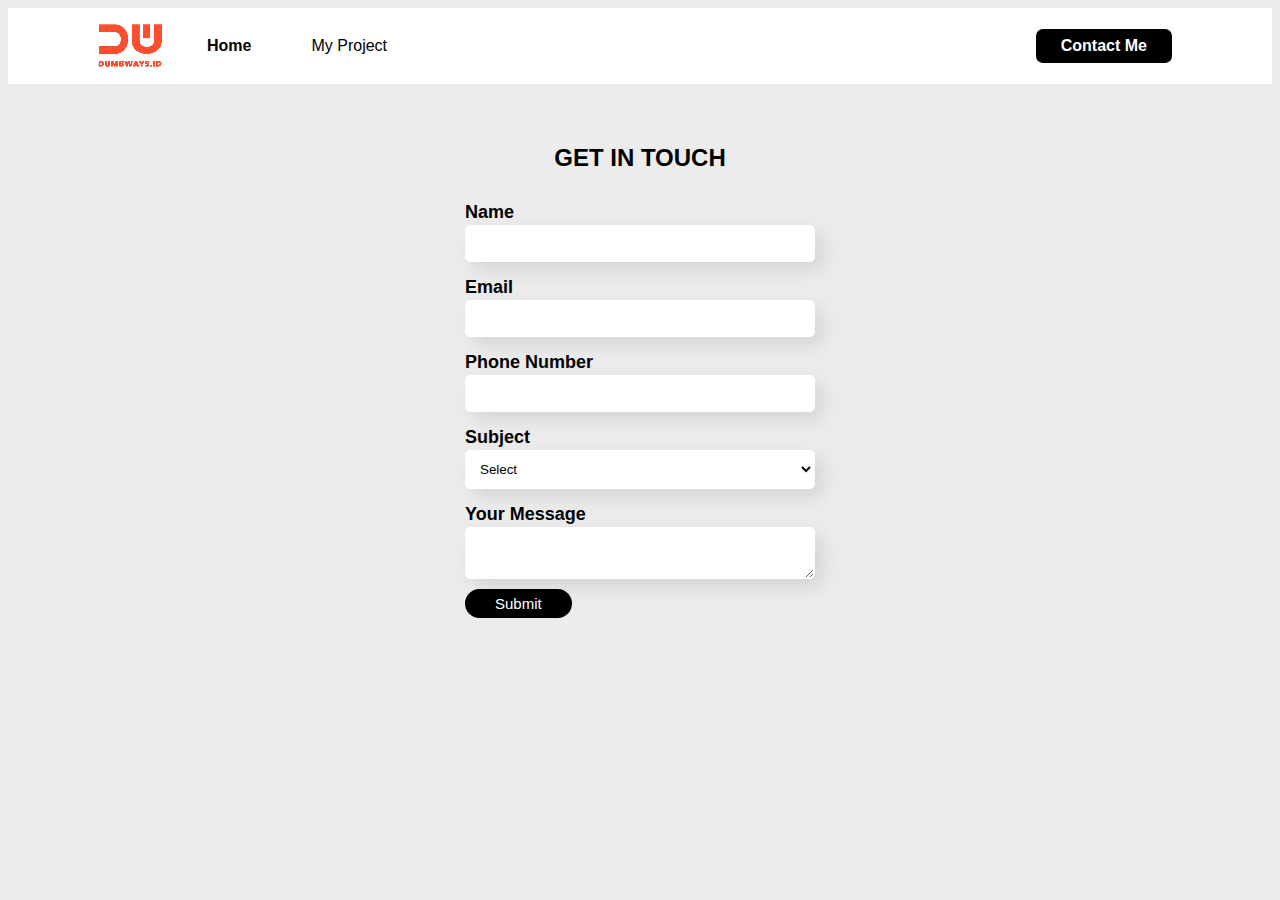
==== contact.html @ cff7a753 "tugas day 2" ====
<html>

    <head>
        <title>Contact Form</title>
        <link rel="stylesheet" href="contact.css">
    </head>

    <body>

        <nav>

            <div class="nav-left">

                <ul>
                    <img src="assets/logo.png" alt="logo"/>
                    <li>
                        <a class="home" href="index.html">Home</a>
                    </li>
                    <li>
                        <a href="#blog">My Project</a>
                    </li>
                </ul>

            </div>

            <div class="nav-right">

                <a href="contact.html">Contact Me</a>

            </div>

        </nav>


        <h2>GET IN TOUCH</h2>
        <form>

            <div>
                <label for="input-name">Name</label>
                <input id="input-name" type="text">
            </div>

            <div>
                <label for="input-email">Email</label>
                <input id="input-email" type="text">
            </div>

            <div>
                <label for="input-phone">Phone Number</label>
                <input id="input-phone" type="text">
            </div>

            <div>
                <label for="input-subject">Subject</label>
                <select id="input-subject">
                    <option value="">Select</option>
                    <option value="Frontend">Frontend</option>
                    <option value="Backend">Backend</option>
                    <option value="Fullstack">Fullstack</option>
                </select>
            </div>
            
            <div>
                <label for="input-message">Your Message</label>
                <textarea id="input-message"></textarea>
            </div>
            
                <button>Submit</button>

        </form>

    </body>

</html>
---- contact.css ----
body {
    background-color: rgb(236, 236, 236);
}

nav {
    background-color: rgb(255, 255, 255);
    display: flex;
    font-family: arial;
}

.nav-left {
    display:flex;
    padding-left: 50px;
    align-items: center;
    flex: 50%;
}

.nav-left li {
    display:inline;
    margin-left: 30px;
}

.nav-left ul {                   
    display: flex;
    align-items: center;
}

.nav-left ul li a {
    color: black;
    text-decoration: none;
    padding: 15px;
}

.home {
    font-weight: bold;
}

.nav-right {
    display: flex;
    flex: 50%;
    justify-content: flex-end;
    align-items: center;
    padding-right: 100px;
}

.nav-right a {
    text-decoration: none;
    color:white;
    background-color: black;
    padding: 8px 25px;
    border-radius: 7px;
    font-weight: 600;
}

h2 {
    text-align: center;
    margin-top: 60px;
    margin-bottom: 5px;
    font-family: Arial;
}

form {
    width: 350px;
    padding: 10px;
    margin: 0px auto;
}

form div {
    margin-top: 15px;
    font-family: arial;
}

form label {
    font-weight: bold;
    font-size: 18px;
}

form input, select, textarea {
    width: 100%;
    padding: 10px;
    margin-top: 2px;
    background-color: rgb(255, 255, 255);
    border-radius: 5px;
    box-shadow: 8px 8px 18px rgb(212, 212, 212);
    border: 1px solid rgb(255, 255, 255);
}

button {
    font-size: 15px;
    background-color: rgb(0, 0, 0);
    color: white;
    padding: 6px 30px;
    margin-top: 10px;
    border-radius: 18px;
    border: 0px solid ;
}
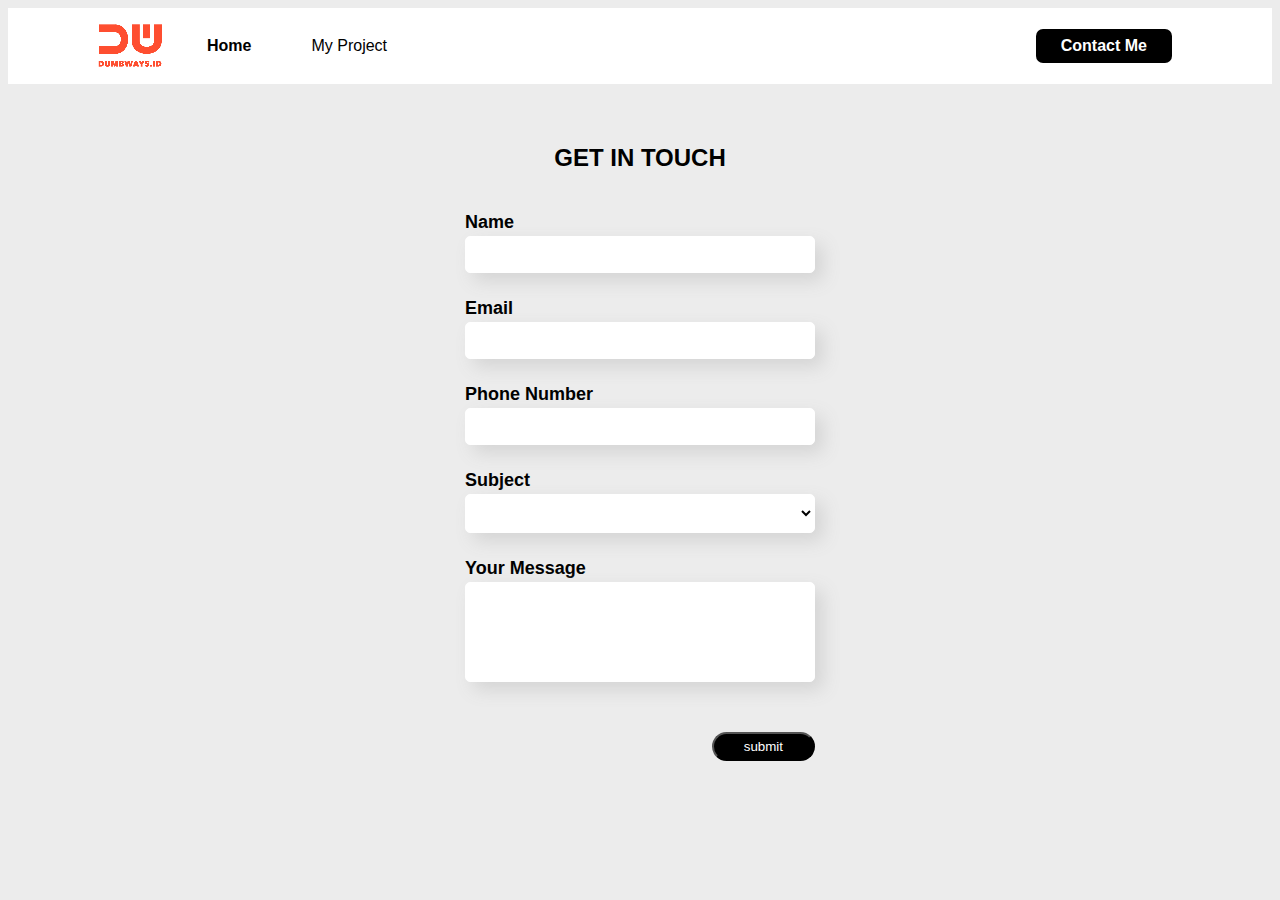
==== commit 6090d70e: "membenarkan posisi" ====
--- a/contact.html
+++ b/contact.html
@@ -53,7 +53,7 @@
             <div>
                 <label for="input-subject">Subject</label>
                 <select id="input-subject">
-                    <option value="">Select</option>
+                    <option value=""></option>
                     <option value="Frontend">Frontend</option>
                     <option value="Backend">Backend</option>
                     <option value="Fullstack">Fullstack</option>
@@ -65,7 +65,9 @@
                 <textarea id="input-message"></textarea>
             </div>
             
-                <button>Submit</button>
+            <div class="submit">
+                <button>submit</button>
+            </div>
 
         </form>
 
--- a/contact.css
+++ b/contact.css
@@ -67,7 +67,7 @@
 }
 
 form div {
-    margin-top: 15px;
+    margin-top: 25px;
     font-family: arial;
 }
 
@@ -79,19 +79,28 @@
 form input, select, textarea {
     width: 100%;
     padding: 10px;
-    margin-top: 2px;
+    margin-top: 3px;
     background-color: rgb(255, 255, 255);
     border-radius: 5px;
     box-shadow: 8px 8px 18px rgb(212, 212, 212);
     border: 1px solid rgb(255, 255, 255);
 }
 
+textarea {
+    resize: none;
+    height: 100px;
+}
+
+.submit {
+    display: flex;
+    justify-content: end;
+    align-items: center;
+    margin-top: 50px;
+}
+
 button {
-    font-size: 15px;
-    background-color: rgb(0, 0, 0);
+    background-color: black;
     color: white;
-    padding: 6px 30px;
-    margin-top: 10px;
-    border-radius: 18px;
-    border: 0px solid ;
+    padding: 5px 30px;
+    border-radius: 20px;
 }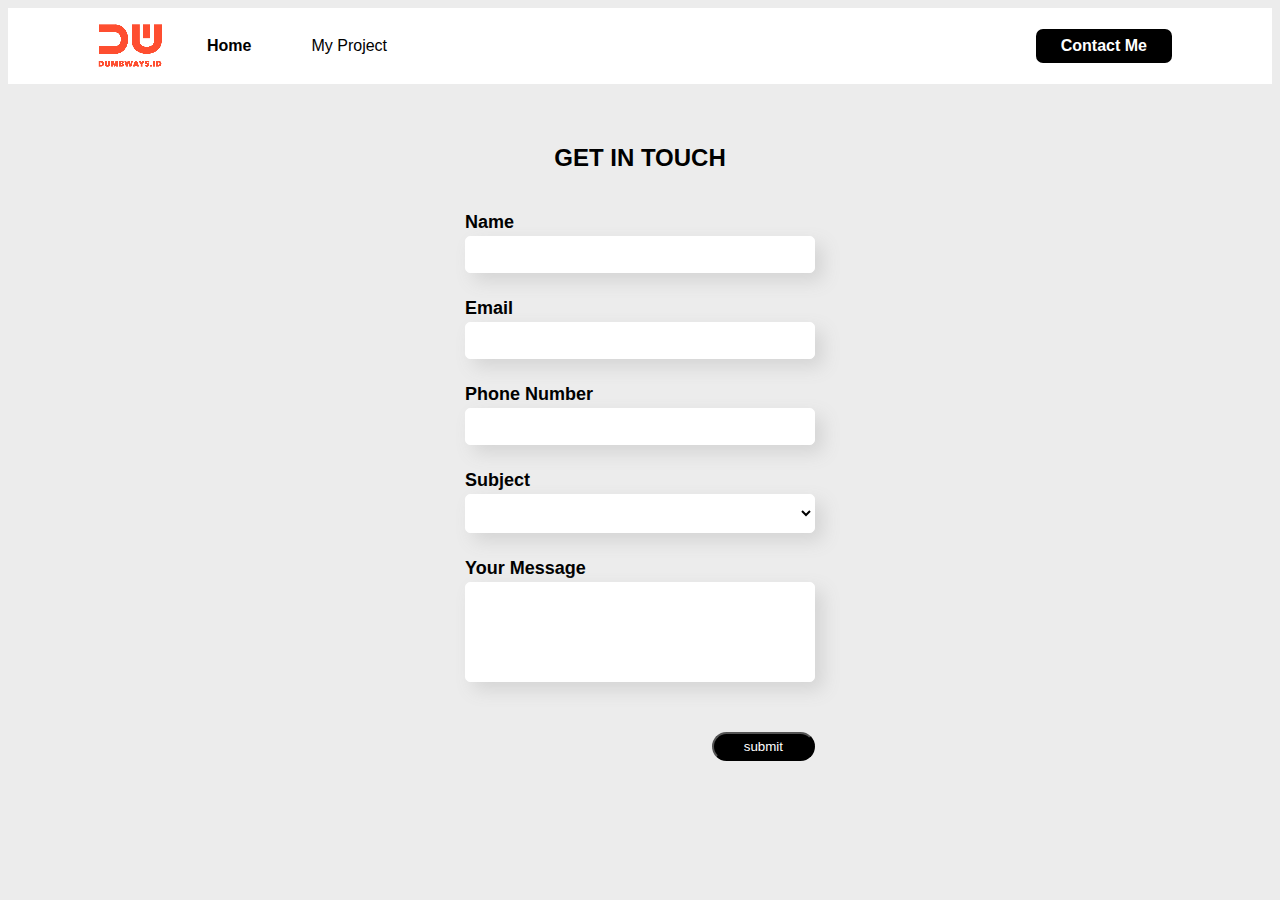
==== commit 70e6ca14: "perbaikan" ====
--- a/contact.html
+++ b/contact.html
@@ -3,6 +3,8 @@
     <head>
         <title>Contact Form</title>
         <link rel="stylesheet" href="contact.css">
+        <link rel="icon" type="image/x-icon" href="https://avatars3.githubusercontent.com/u/34464790?s=220&v=4">
+        <link rel="stylesheet" href="https://cdnjs.cloudflare.com/ajax/libs/font-awesome/6.1.2/css/all.min.css" integrity="sha512-1sCRPdkRXhBV2PBLUdRb4tMg1w2YPf37qatUFeS7zlBy7jJI8Lf4VHwWfZZfpXtYSLy85pkm9GaYVYMfw5BC1A==" crossorigin="anonymous" referrerpolicy="no-referrer" />
     </head>
 
     <body>
